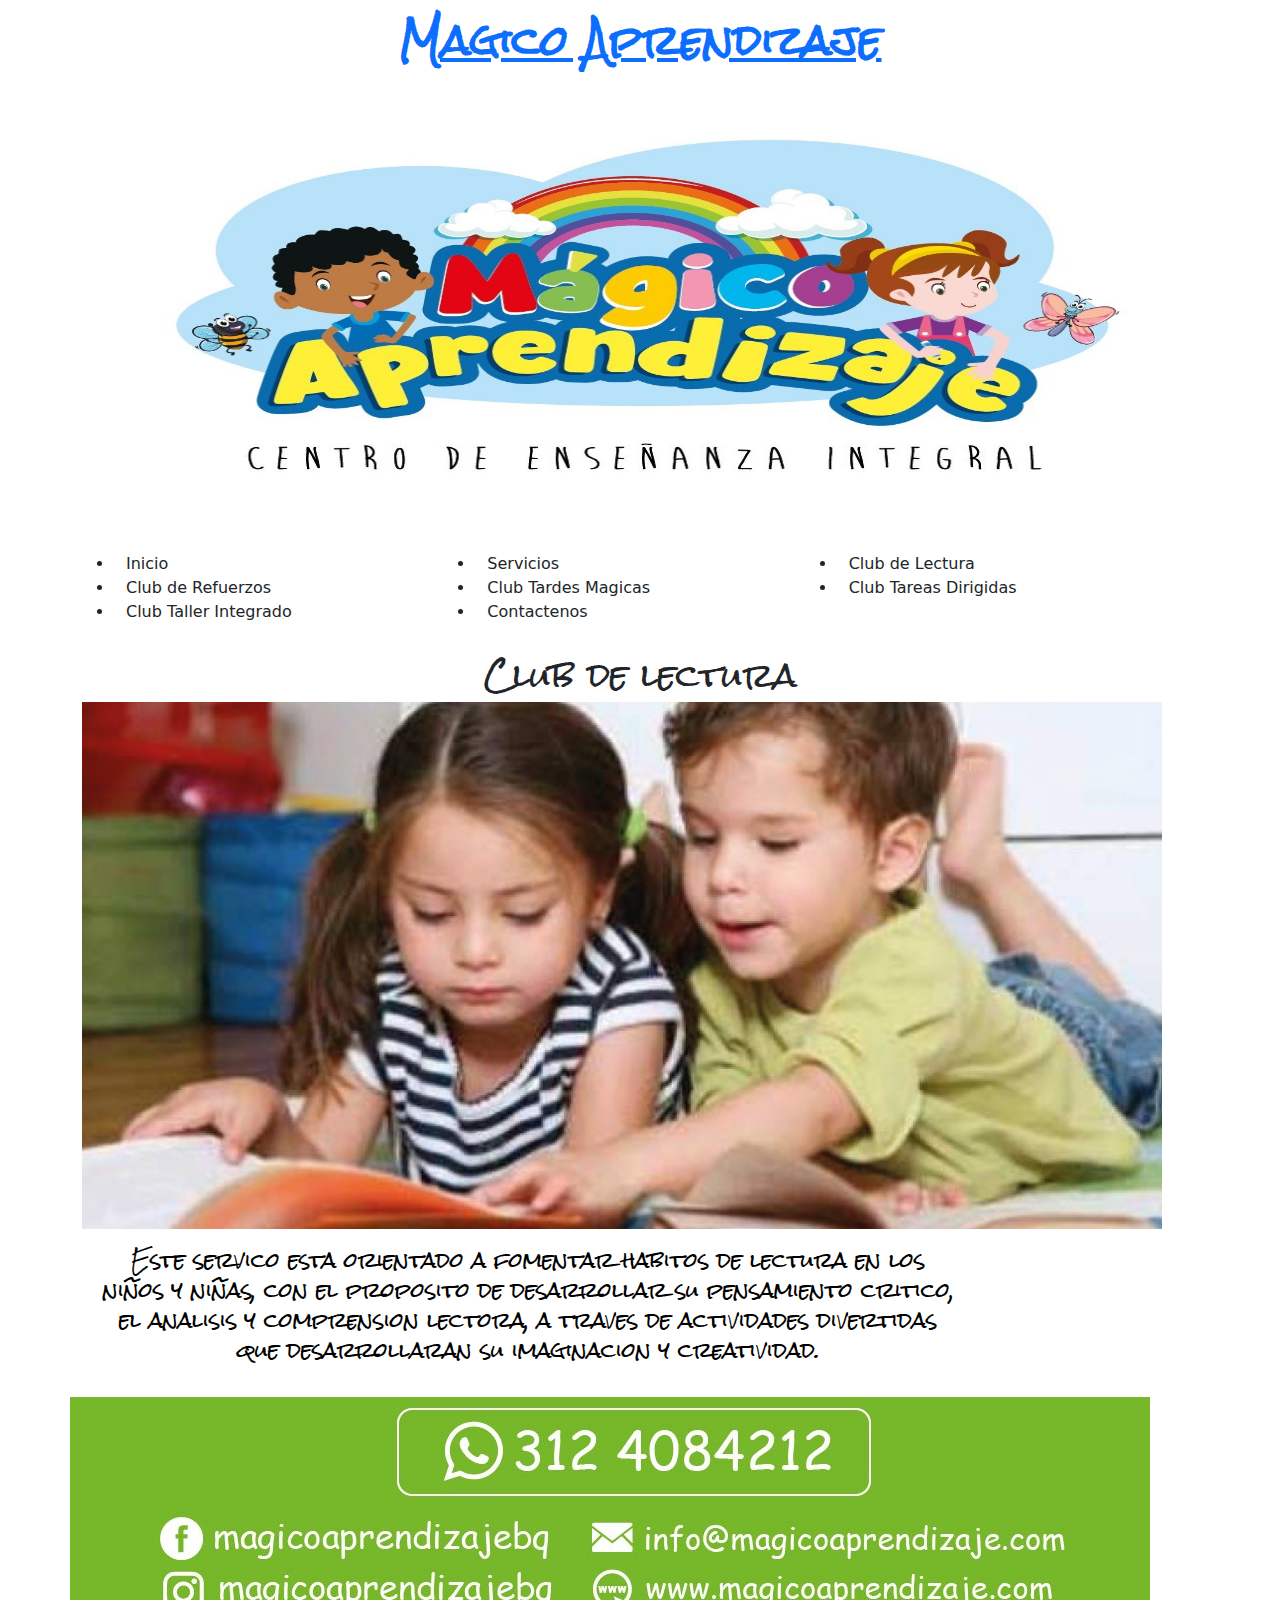
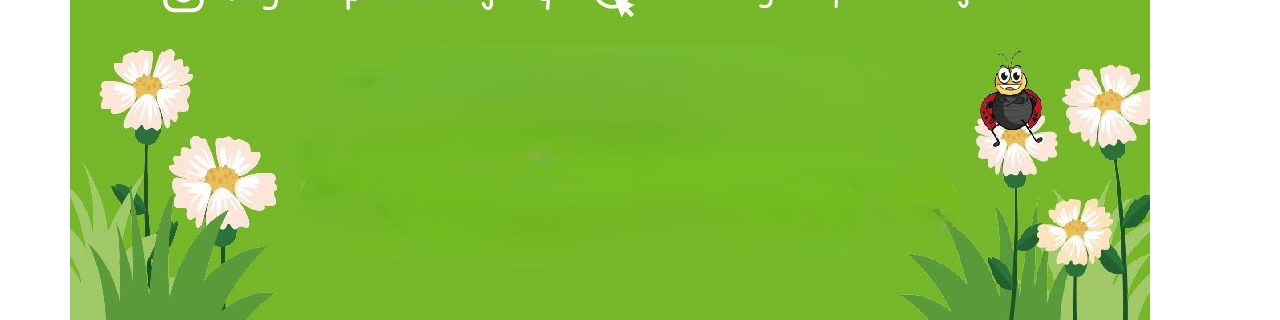
==== pages/clubdelectura.html @ 91eff66f "Primer commit, format y bootstrap." ====
<!DOCTYPE html>
<html lang="en">

<head>
    <meta charset="UTF-8">
    <meta name="viewport" content="width=device-width, initial-scale=1.0">
    <title>Magico Aprendizaje BQ - Club de lectura</title>
    <link rel="shortcut icon" href="../img/favicon.ico" type="image/x-icon">
    <link rel="icon" type="image/png" sizes="32x32" href="../img/favicon-32x32.png">
    <link rel="icon" type="image/png" sizes="16x16" href="../img/favicon-16x16.png">
    <link rel="apple-touch-icon" sizes="180x180" href="../img/apple-touch-icon.png">
    <link rel="stylesheet" href="../css/main.css">
    <!--Bootstrap Fn+Z (formatea)-->
    <link href="https://cdn.jsdelivr.net/npm/bootstrap@5.3.3/dist/css/bootstrap.min.css" rel="stylesheet"
        integrity="sha384-QWTKZyjpPEjISv5WaRU9OFeRpok6YctnYmDr5pNlyT2bRjXh0JMhjY6hW+ALEwIH" crossorigin="anonymous">
    <!-- Bootstrap-->
</head>

<body>
    <header>
        <!-- Container + Row + Col-->
        <nav class="container position-relative">
            <h1><a href="../index.html">Magico Aprendizaje</a></h1>
            <div class="row">
                <img class="logo" src="../img/imgmagicobq.jpeg">
            </div>

            <div class="container position-relative">
                <ul class="row">
                    <li class="col-lg-4 col-md-3 col-sm-12"><a class="nav-link" href="../index.html">Inicio</a></li>
                    <li class="col-lg-4 col-md-3 col-sm-12"><a class="nav-link" href="../index.html"> Servicios</a></li>
                    <li class="col-lg-4 col-md-3 col-sm-12"><a class="nav-link" href="./clubdelectura.html"
                            target="_self">Club de Lectura</a></li>
                    <li class="col-lg-4 col-md-3 col-sm-12"><a class="nav-link" href="./clubderefuerzos.html"
                            target="_self">Club de Refuerzos</a></li>
                    <li class="col-lg-4 col-md-3 col-sm-12"><a class="nav-link" href="./clubtardesmagicas.html"
                            target="_self">Club Tardes Magicas</a></li>
                    <li class="col-lg-4 col-md-3 col-sm-12"><a class="nav-link" href="./clubtareasdirigidas.html"
                            target="_self">Club Tareas Dirigidas</a></li>
                    <li class="col-lg-4 col-md-3 col-sm-12"><a class="nav-link" href="./clubtallerintegrado.html"
                            target="_self">Club Taller Integrado</a></li>
                    <li class="col-lg-4 col-md-3 col-sm-12"><a class="nav-link" href="./contactenos.html"
                            target="_blank">Contactenos</a></li>
                </ul>
                <!--<li><a href="#seccion-5">Inicio</a></li>-->
            </div>
        </nav>
    </header>
    <main>
        <section id="section" class="container position-relative">
            <h2>Club de lectura</h2>
            <div class="container position-relative">
                <img class="row" src="../img/clubdelectura.jpg">
            </div>
            <article class="container-menu">
                <p> Este servico esta orientado a fomentar habitos de lectura en los niños y niñas, con el proposito de
                    desarrollar
                    su pensamiento critico, el analisis y comprension lectora, a traves de actividades divertidas que
                    desarrollaran su imaginacion
                    y creatividad.</p>
            </article>
        </section>
    </main>
    <footer>
        <nav class="container position-relative">
            <img class="row" src="../img/footer1.jpg">
            <img class="row" src="../img/footer2.jpg">
            <img class="row" src="../img/footer3A.jpg">
            <nav>
    </footer>
    <!-- Bootstrap-->
    <script src="https://cdn.jsdelivr.net/npm/bootstrap@5.3.3/dist/js/bootstrap.bundle.min.js"
        integrity="sha384-YvpcrYf0tY3lHB60NNkmXc5s9fDVZLESaAA55NDzOxhy9GkcIdslK1eN7N6jIeHz"
        crossorigin="anonymous"></script>
    <!-- Bootstrap-->
</body>

</html>
---- css/main.css ----
@font-face {
    font-family: "Rock Salt";
    src: url("/fonts/RockSalt-Regular.ttf");
    font-weight: 400;
}

* {
    margin: 0;
    padding: 0;
    box-sizing: 0;
    /*background-color: #bde0fe;*/
}

a {
    /* Remueve Link*/
    text-decoration: none;
    color: black;
    font-weight: bold;
}

img {
    max-width: 100%;
}

.nav-lcc {
    padding: 0rem;
    max-width: 100%;
    height: auto;
    /*   height: 100vh; Altura del contenedor igual a la altura de la ventana */
}

.container-lcc {
    text-align: center;
    /* Centra horizontalmente */
    height: auto;
    /* Altura del contenedor igual a la altura de la ventana */
    display: flex;
    justify-content: center;
    /* Centra horizontalmente */
    align-items: center;
    /* Centra verticalmente */
}

.container-menu-lcc {
    width: 80%;
    padding-left: 10%;
    text-align: center;
    /* Centra horizontalmente */
    height: auto;
    /* Altura del contenedor igual a la altura de la ventana */
    display: flex;
    justify-content: center;
    /* Centra horizontalmente */
    align-items: center;
    /* Centra verticalmente */
}

.logo {
    width: 100%;
    height: 30rem;
    justify-content: center;
    /*Como se alinea co su padre :space-between;*/
    align-items: center;
}

.logo2 {
    width: 50%;
    height: 50%;
    justify-content: center;
    /*Como se alinea co su padre :space-between;*/
    align-items: center;
}

.logo3 {
    width: 80%;
    height: 30%;
    justify-content: center;
    /*Como se alinea co su padre :space-between;*/
    align-items: center;
    display: block;
}

h1 {
    font-family: "Rock Salt";
    font-size: 50px;
    /*font-weight: bold;*/
    padding-top: 1rem;
    text-align: center;
}

h2 {
    font-family: "Rock Salt";
    /*font-weight: bold;*/
    font-size: 30px;
    padding-top: 1rem;
    text-align: center;
}

.menu {
    list-style-type: none;
    display: flex;
    /*Todo se pone en horizontal*/
    /*los elementos flex- funcionan, si el display es flex*/
    flex-direction: row;
    /* Cambiar el orden de las cosas*/
    flex-wrap: nowrap;
    /* flex-flow: row nowrap */
    justify-content: center;
    /*Como se alinea co su padre :space-between;*/
    align-items: start;
    gap: 2rem;
    /* Espacio entre elementos*/
    border-style: none;
}

.menu-item {
    background-color: white;
    color: black;
    font-family: rock salt;
    padding: 1rem;
}

.productos {
    height: 80px;
}

.nosotros {
    height: 80px;
}

article {
    justify-content: center;
    width: 80%;
    color: black;
    justify-content: center;
    padding: 1rem;
    font-family: rock salt;
    text-align: center;
    /* Centra horizontalmente */
    height: auto;
    /* Altura del contenedor igual a la altura de la ventana */
    display: flex;
    justify-content: center;
    /* Centra horizontalmente */
    align-items: center;
    /* Centra verticalmente */
    font-size: 20px;
}

.footer {
    list-style-type: none;
}
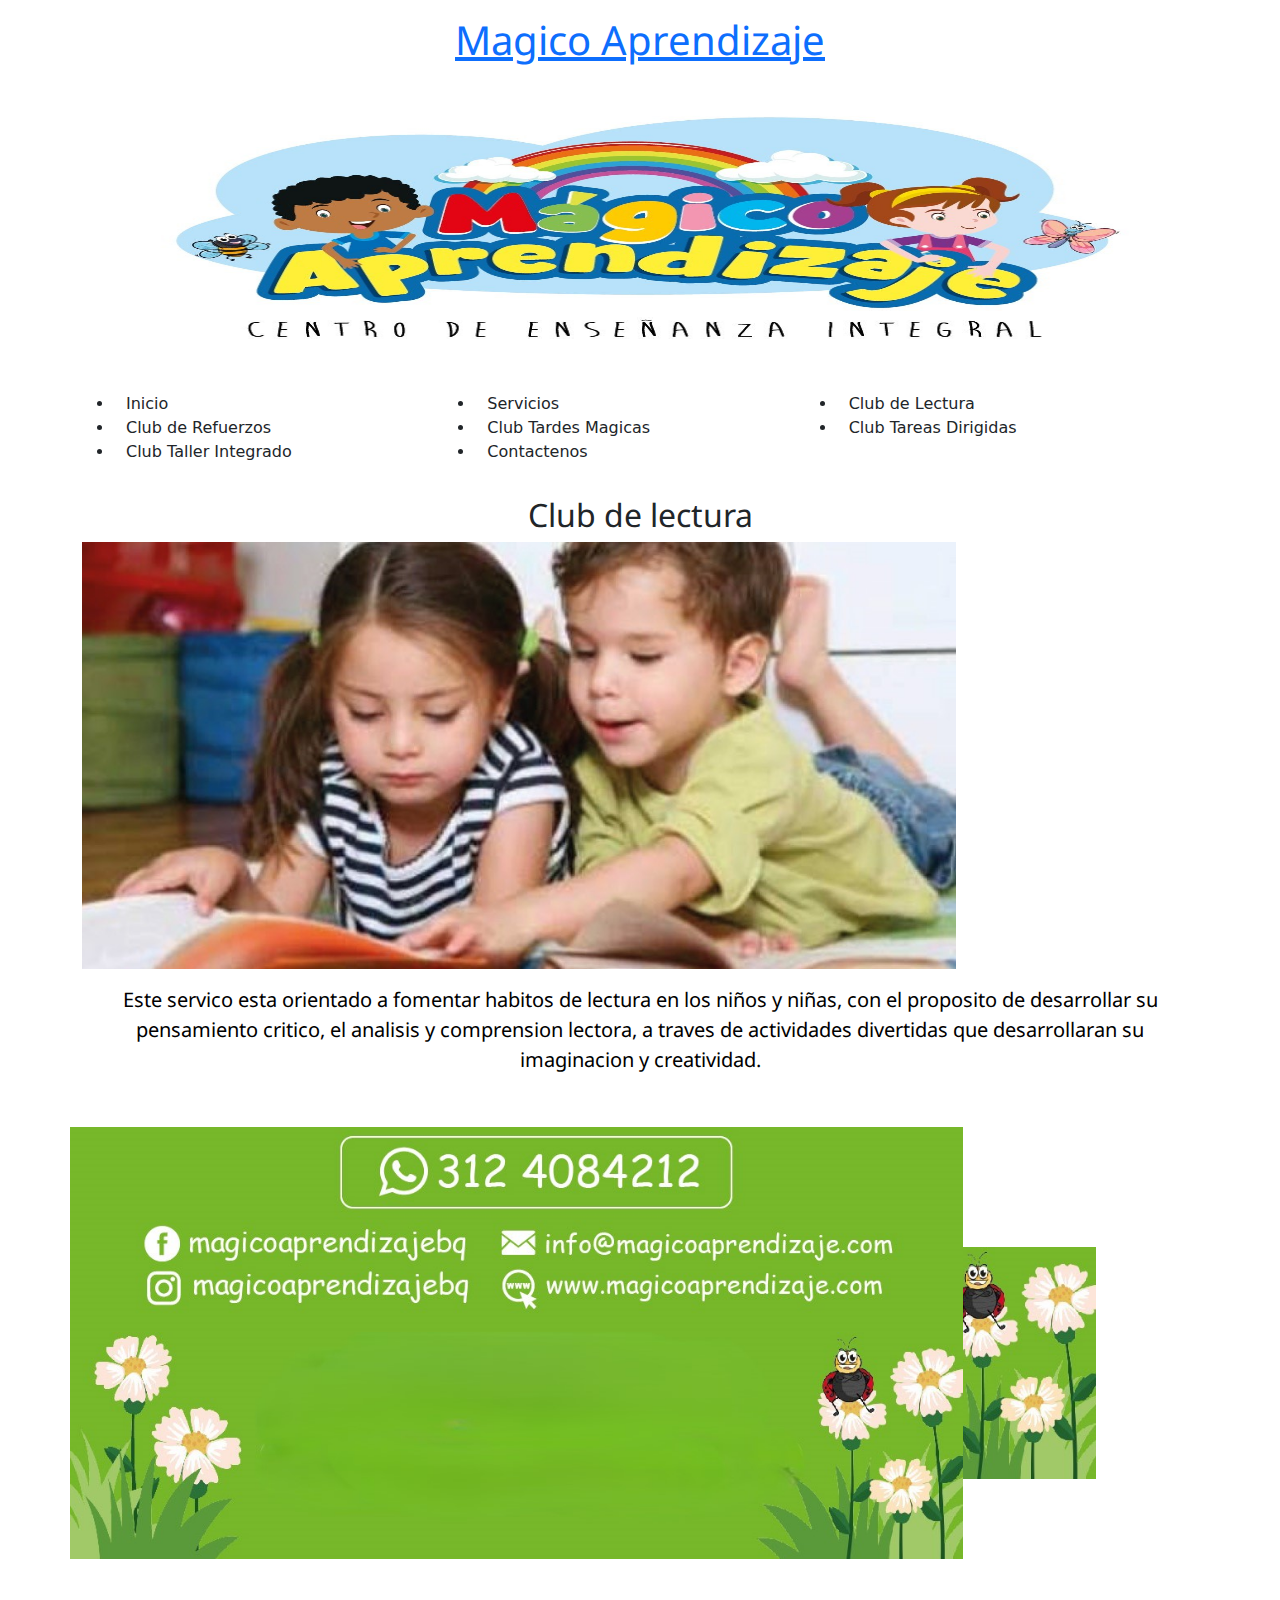
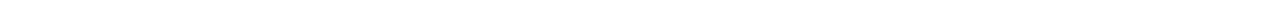
==== commit ec36a2a9: "Tercer commit, cambios pdtes por subir 1." ====
--- a/pages/clubdelectura.html
+++ b/pages/clubdelectura.html
@@ -4,25 +4,42 @@
 <head>
     <meta charset="UTF-8">
     <meta name="viewport" content="width=device-width, initial-scale=1.0">
-    <title>Magico Aprendizaje BQ - Club de lectura</title>
+    <meta name="description"
+        content="Mágico Aprendizaje ofrece servicios de tareas dirigidas, club de lectura y club de refuerzo para niños y adolescentes, ayudándolos a alcanzar su máximo potencial académico.">
+    <meta name="keywords"
+        content="tareas dirigidas, club de lectura, club de refuerzo, aprendizaje, educación, niños, adolescentes, Mágico Aprendizaje">
+    <meta name="author" content="Mágico Aprendizaje">
+    <title>Mágico Aprendizaje - Club de Lectura</title>
+    <!-- Open Graph Meta Tags -->
+    <meta property="og:title" content="Mágico Aprendizaje - Club de Lectura">
+    <meta property="og:description"
+        content="Ofrecemos servicios de tareas dirigidas, club de lectura y club de refuerzo para niños y adolescentes.">
+    <meta property="og:image" content="URL_DE_LA_IMAGEN_DE_PREVISUALIZACION">
+    <meta property="og:url" content="https://luiscossenet.github.io/PreEntrega3-Cossenet/">
+    <meta property="og:type" content="website">
+    <!-- Twitter Card Meta Tags -->
+    <meta name="twitter:card" content="summary_large_image">
+    <meta name="twitter:title" content="Mágico Aprendizaje - Educación y Apoyo Escolar">
+    <meta name="twitter:description"
+        content="Ofrecemos servicios de tareas dirigidas, club de lectura y club de refuerzo para niños y adolescentes.">
+    <meta name="twitter:image" content="https://luiscossenet.github.io/PreEntrega3-Cossenet/img/imgmagicobq.jpeg">
+    <!-- Favicon -->
     <link rel="shortcut icon" href="../img/favicon.ico" type="image/x-icon">
     <link rel="icon" type="image/png" sizes="32x32" href="../img/favicon-32x32.png">
     <link rel="icon" type="image/png" sizes="16x16" href="../img/favicon-16x16.png">
     <link rel="apple-touch-icon" sizes="180x180" href="../img/apple-touch-icon.png">
+    <!-- CSS -->
     <link rel="stylesheet" href="../css/main.css">
-    <!--Bootstrap Fn+Z (formatea)-->
     <link href="https://cdn.jsdelivr.net/npm/bootstrap@5.3.3/dist/css/bootstrap.min.css" rel="stylesheet"
         integrity="sha384-QWTKZyjpPEjISv5WaRU9OFeRpok6YctnYmDr5pNlyT2bRjXh0JMhjY6hW+ALEwIH" crossorigin="anonymous">
-    <!-- Bootstrap-->
 </head>
 
 <body>
     <header>
-        <!-- Container + Row + Col-->
         <nav class="container position-relative">
             <h1><a href="../index.html">Magico Aprendizaje</a></h1>
             <div class="row">
-                <img class="logo" src="../img/imgmagicobq.jpeg">
+                <img class="logo" src="../img/imgmagicobq.jpeg" alt="Magico Aprendizaje">
             </div>
 
             <div class="container position-relative">
@@ -42,7 +59,6 @@
                     <li class="col-lg-4 col-md-3 col-sm-12"><a class="nav-link" href="./contactenos.html"
                             target="_blank">Contactenos</a></li>
                 </ul>
-                <!--<li><a href="#seccion-5">Inicio</a></li>-->
             </div>
         </nav>
     </header>
@@ -50,7 +66,7 @@
         <section id="section" class="container position-relative">
             <h2>Club de lectura</h2>
             <div class="container position-relative">
-                <img class="row" src="../img/clubdelectura.jpg">
+                <img class="row" src="../img/clubdelectura.jpg" alt="Club de Lectura">
             </div>
             <article class="container-menu">
                 <p> Este servico esta orientado a fomentar habitos de lectura en los niños y niñas, con el proposito de
@@ -61,18 +77,17 @@
             </article>
         </section>
     </main>
-    <footer>
-        <nav class="container position-relative">
+    <footer class="container position-relative">
+        <nav>
             <img class="row" src="../img/footer1.jpg">
             <img class="row" src="../img/footer2.jpg">
             <img class="row" src="../img/footer3A.jpg">
-            <nav>
+        </nav>
+        <p>&copy; 2024 Mágico Aprendizaje. Todos los derechos reservados.</p>
     </footer>
-    <!-- Bootstrap-->
     <script src="https://cdn.jsdelivr.net/npm/bootstrap@5.3.3/dist/js/bootstrap.bundle.min.js"
         integrity="sha384-YvpcrYf0tY3lHB60NNkmXc5s9fDVZLESaAA55NDzOxhy9GkcIdslK1eN7N6jIeHz"
         crossorigin="anonymous"></script>
-    <!-- Bootstrap-->
 </body>
 
 </html>--- a/css/main.css
+++ b/css/main.css
@@ -1,32 +1,42 @@
 @font-face {
-    font-family: "Rock Salt";
-    src: url("/fonts/RockSalt-Regular.ttf");
+    font-family: "Noto Sans";
+    src: url("/fonts/NotoSans-VariableFont_wdth.ttf");
     font-weight: 400;
 }
 
 * {
     margin: 0;
     padding: 0;
-    box-sizing: 0;
-    /*background-color: #bde0fe;*/
-}
-
-a {
+    box-sizing: border-box;
+}
+
+.a_web {
     /* Remueve Link*/
     text-decoration: none;
-    color: black;
+    color: white;
     font-weight: bold;
+    text-align: center;
+    justify-content: center;
+}
+
+.aicom_web {
+    /* Remueve Link*/
+    text-decoration: none;
+    color: white;
+    font-weight: bold;
+    text-align: center;
+    justify-content: center;
+
 }
 
 img {
-    max-width: 100%;
+    max-width: 80%;
 }
 
 .nav-lcc {
     padding: 0rem;
     max-width: 100%;
     height: auto;
-    /*   height: 100vh; Altura del contenedor igual a la altura de la ventana */
 }
 
 .container-lcc {
@@ -38,6 +48,9 @@
     justify-content: center;
     /* Centra horizontalmente */
     align-items: center;
+    position: relative;
+
+    margin-bottom: 100px;
     /* Centra verticalmente */
 }
 
@@ -56,15 +69,15 @@
 }
 
 .logo {
-    width: 100%;
-    height: 30rem;
+    width: 80%;
+    height: 20rem;
     justify-content: center;
     /*Como se alinea co su padre :space-between;*/
     align-items: center;
 }
 
 .logo2 {
-    width: 50%;
+    width: 80%;
     height: 50%;
     justify-content: center;
     /*Como se alinea co su padre :space-between;*/
@@ -81,16 +94,14 @@
 }
 
 h1 {
-    font-family: "Rock Salt";
+    font-family: "Noto Sans";
     font-size: 50px;
-    /*font-weight: bold;*/
     padding-top: 1rem;
     text-align: center;
 }
 
 h2 {
-    font-family: "Rock Salt";
-    /*font-weight: bold;*/
+    font-family: "Noto Sans";
     font-size: 30px;
     padding-top: 1rem;
     text-align: center;
@@ -104,7 +115,6 @@
     flex-direction: row;
     /* Cambiar el orden de las cosas*/
     flex-wrap: nowrap;
-    /* flex-flow: row nowrap */
     justify-content: center;
     /*Como se alinea co su padre :space-between;*/
     align-items: start;
@@ -116,7 +126,7 @@
 .menu-item {
     background-color: white;
     color: black;
-    font-family: rock salt;
+    font-family: "Noto Sans", sans-serif;
     padding: 1rem;
 }
 
@@ -130,23 +140,115 @@
 
 article {
     justify-content: center;
-    width: 80%;
+    width: 100%;
     color: black;
-    justify-content: center;
     padding: 1rem;
-    font-family: rock salt;
+    font-family: "Noto Sans", sans-serif;
     text-align: center;
     /* Centra horizontalmente */
     height: auto;
     /* Altura del contenedor igual a la altura de la ventana */
     display: flex;
-    justify-content: center;
     /* Centra horizontalmente */
     align-items: center;
     /* Centra verticalmente */
     font-size: 20px;
 }
 
-.footer {
-    list-style-type: none;
+.centered-text {
+    padding: 2rem;
+    position: absolute;
+    font-family: "Noto Sans", sans-serif;
+    top: 10%;
+    left: 50%;
+    transform: translate(-50%, -50%);
+    color: white;
+    /* Cambiar el color según el fondo de la imagen */
+}
+
+.left-text {
+    padding: 2rem;
+    position: absolute;
+    font-family: "Noto Sans", sans-serif;
+    top: 60%;
+    left: 60%;
+    transform: translate(-50%, -50%);
+    color: white;
+    /* Cambiar el color según el fondo de la imagen */
+}
+
+.right-text {
+    padding: 1rem;
+    position: absolute;
+    font-family: "Noto Sans", sans-serif;
+    top: 50%;
+    left: 50%;
+    transform: translate(-50%, -50%);
+    font-size: 20px;
+    color: white;
+    /* Cambiar el color según el fondo de la imagen */
+}
+
+footer {
+   background: url('../img/footer3A.jpg') no-repeat center center;
+    background-size: 80%;
+    height: 30%;
+    color: white;
+    text-align: center;
+    padding: 20px;
+}
+
+.contact-container {
+    background-color: #7FC242;
+    padding: 20px;
+    border-radius: 10px;
+    display: flex;
+    flex-direction: column;
+    align-items: center;
+}
+
+.contact-item {
+    display: flex;
+    align-items: center;
+    margin: 10px 0;
+}
+
+.contact-item  {
+    width: 24px;
+    /* Tamaño de los iconos */
+    height: 24px;
+    margin-right: 10px;
+}
+
+.contact-item span {
+    font-size: 1.2em;
+    color: white;
+}
+
+.contact-icons {
+    text-align: center;
+    margin-top: 20px;
+    font-family: "Noto Sans", sans-serif;
+    font-size: 20px;
+}
+
+.contact-icons img {
+    width: 48px;
+    /* Ajustar según sea necesario */
+    height: auto;
+    margin-right: 10px;
+}
+
+.spacer {
+    height: 20px;
+}
+.line {
+    display: flex;
+    font-family: "Noto Sans", sans-serif;
+    justify-content: center;
+    align-items: center;
+    margin: 10px 0;
+}
+.line img, .line i {
+    margin: 0 10px;
 }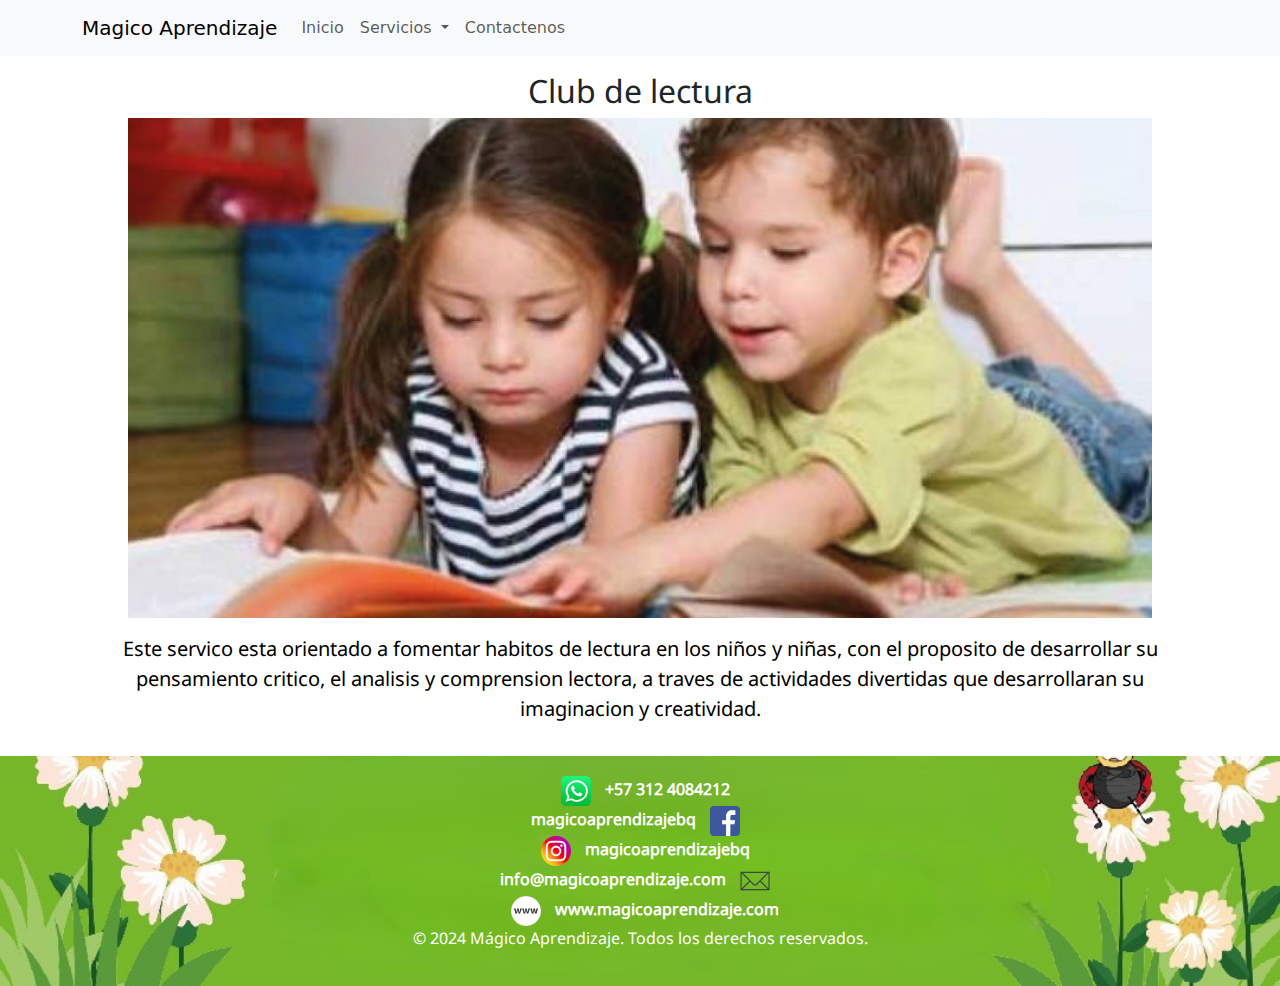
==== commit bd96b0aa: "Sexto commit, cambios pdtes por subir links." ====
--- a/pages/clubdelectura.html
+++ b/pages/clubdelectura.html
@@ -36,39 +36,45 @@
 
 <body>
     <header>
-        <nav class="container position-relative">
-            <h1><a href="../index.html">Magico Aprendizaje</a></h1>
-            <div class="row">
-                <img class="logo" src="../img/imgmagicobq.jpeg" alt="Magico Aprendizaje">
-            </div>
-
-            <div class="container position-relative">
-                <ul class="row">
-                    <li class="col-lg-4 col-md-3 col-sm-12"><a class="nav-link" href="../index.html">Inicio</a></li>
-                    <li class="col-lg-4 col-md-3 col-sm-12"><a class="nav-link" href="../index.html"> Servicios</a></li>
-                    <li class="col-lg-4 col-md-3 col-sm-12"><a class="nav-link" href="./clubdelectura.html"
-                            target="_self">Club de Lectura</a></li>
-                    <li class="col-lg-4 col-md-3 col-sm-12"><a class="nav-link" href="./clubderefuerzos.html"
-                            target="_self">Club de Refuerzos</a></li>
-                    <li class="col-lg-4 col-md-3 col-sm-12"><a class="nav-link" href="./clubtardesmagicas.html"
-                            target="_self">Club Tardes Magicas</a></li>
-                    <li class="col-lg-4 col-md-3 col-sm-12"><a class="nav-link" href="./clubtareasdirigidas.html"
-                            target="_self">Club Tareas Dirigidas</a></li>
-                    <li class="col-lg-4 col-md-3 col-sm-12"><a class="nav-link" href="./clubtallerintegrado.html"
-                            target="_self">Club Taller Integrado</a></li>
-                    <li class="col-lg-4 col-md-3 col-sm-12"><a class="nav-link" href="./contactenos.html"
-                            target="_blank">Contactenos</a></li>
-                </ul>
+        <nav class="navbar navbar-expand-lg navbar-light bg-light">
+            <div class="container">
+                <a class="navbar-brand" href="../index.html">Magico Aprendizaje</a>
+                <button class="navbar-toggler" type="button" data-bs-toggle="collapse" data-bs-target="#navbarNav"
+                    aria-controls="navbarNav" aria-expanded="false" aria-label="Toggle navigation">
+                    <span class="navbar-toggler-icon"></span>
+                </button>
+                <div class="collapse navbar-collapse" id="navbarNav">
+                    <ul class="navbar-nav">
+                        <li class="nav-item">
+                            <a class="nav-link" href="../index.html">Inicio</a>
+                        </li>
+                        <li class="nav-item dropdown">
+                            <a class="nav-link dropdown-toggle" href="#" id="navbarDropdown" role="button">
+                                Servicios
+                            </a>
+                            <ul class="dropdown-menu">
+                                <li><a class="dropdown-item" href="../pages/clubdelectura.html">Club de Lectura</a></li>
+                                <li><a class="dropdown-item" href="../pages/clubderefuerzos.html">Club de Refuerzos</a></li>
+                                <li><a class="dropdown-item" href="../pages/clubtardesmagicas.html">Club Tardes Mágicas</a></li>
+                                <li><a class="dropdown-item" href="../pages/clubtareasdirigidas.html">Club Tareas Dirigidas</a></li>
+                                <li><a class="dropdown-item" href="../pages/clubtallerintegrado.html">Club Taller Integrado</a></li>
+                            </ul>
+                        </li>
+                        <li class="nav-item">
+                            <a class="nav-link" href="../pages/contactenos.html" target="_blank">Contactenos</a>
+                        </li>
+                    </ul>
+                </div>
             </div>
         </nav>
     </header>
     <main>
         <section id="section" class="container position-relative">
             <h2>Club de lectura</h2>
-            <div class="container position-relative">
-                <img class="row" src="../img/clubdelectura.jpg" alt="Club de Lectura">
+            <div class="image-container">
+                <img class="responsive-image" src="../img/clubdelectura.jpg" alt="Club de Lectura">
             </div>
-            <article class="container-menu">
+            <article>
                 <p> Este servico esta orientado a fomentar habitos de lectura en los niños y niñas, con el proposito de
                     desarrollar
                     su pensamiento critico, el analisis y comprension lectora, a traves de actividades divertidas que
@@ -77,13 +83,46 @@
             </article>
         </section>
     </main>
-    <footer class="container position-relative">
-        <nav>
-            <img class="row" src="../img/footer1.jpg">
-            <img class="row" src="../img/footer2.jpg">
-            <img class="row" src="../img/footer3A.jpg">
-        </nav>
-        <p>&copy; 2024 Mágico Aprendizaje. Todos los derechos reservados.</p>
+    <footer>
+
+        <div class="line">
+            <a class="aicom_web whatsapp-link"
+                href="https://api.whatsapp.com/send?phone=+573124084212&text=Hola,%20estoy%20interesado%20en%20los%20servicios%20de%20Club%20de%20Lectura."
+                target="_blank">
+                <img src="../img/whatsapp_icon_2.png" alt="Image 1" width="30" height="30">
+                <span>+57 312 4084212</span>
+            </a>
+        </div>
+
+        <div class="line">
+            <a class="aicom_web facebook-link" href="https://www.facebook.com/magicoaprendizajebq" target="_blank">
+                <span>magicoaprendizajebq</span>
+                <img src="../img/facebook_icon.png" alt="Image 2" width="30" height="30">
+            </a>
+        </div>
+        <div class="line">
+            <a class="aicom_web instagram-link" href="https://www.instagram.com/magicoaprendizajebq" target="_blank">
+                <img src="../img/instagram_icon.png" alt="Image 3" width="30" height="30">
+                <span>magicoaprendizajebq</span>
+            </a>
+        </div>
+
+        <div class="line">
+            <a class="aicom_web mail-link" href="mailto:info@magicoaprendizaje.com">
+                <span>info@magicoaprendizaje.com</span>
+                <img src="../img/mail_icon.png" alt="Image 4" width="30" height="30">
+            </a>
+
+        </div>
+        <div class="line">
+            <a class="aicom_web web-link" href="https://www.magicoaprendizaje.com" target="_blank">
+                <img src="../img/www_icon.png" alt="Image 4" width="30" height="30">
+                <span>www.magicoaprendizaje.com</span>
+            </a>
+        </div>
+        <div class="line">
+            <p>&copy; 2024 Mágico Aprendizaje. Todos los derechos reservados.</p>
+        </div>
     </footer>
     <script src="https://cdn.jsdelivr.net/npm/bootstrap@5.3.3/dist/js/bootstrap.bundle.min.js"
         integrity="sha384-YvpcrYf0tY3lHB60NNkmXc5s9fDVZLESaAA55NDzOxhy9GkcIdslK1eN7N6jIeHz"
--- a/css/main.css
+++ b/css/main.css
@@ -13,7 +13,8 @@
 .a_web {
     /* Remueve Link*/
     text-decoration: none;
-    color: white;
+    font-family: "Noto Sans";
+    color: black;
     font-weight: bold;
     text-align: center;
     justify-content: center;
@@ -26,7 +27,27 @@
     font-weight: bold;
     text-align: center;
     justify-content: center;
-
+    font-family: "Noto Sans";
+}
+
+.whatsapp-link:hover {
+    background-color: #1DA851;
+}
+
+.facebook-link:hover {
+    background-color: #2d4373;
+}
+
+.instagram-link:hover {
+    background-color: #bc2a8d;
+}
+
+.mail-link:hover {
+    background-color:rgba(0, 0, 0, .15);
+}
+
+.web-link:hover {
+    background-color:rgba(0, 0, 0, .15);
 }
 
 img {
@@ -49,8 +70,7 @@
     /* Centra horizontalmente */
     align-items: center;
     position: relative;
-
-    margin-bottom: 100px;
+    /*margin-bottom: 100px;*/
     /* Centra verticalmente */
 }
 
@@ -66,6 +86,21 @@
     /* Centra horizontalmente */
     align-items: center;
     /* Centra verticalmente */
+}
+
+.image-container {
+    display: flex;
+    justify-content: center;
+    align-items: center;
+    width: 100%;
+    height: auto;
+    overflow: hidden;
+}
+
+.responsive-image {
+    max-width: 100%;
+    height: auto;
+    object-fit: cover; /* Ajusta la imagen para que cubra el contenedor sin distorsionarse */
 }
 
 .logo {
@@ -190,12 +225,14 @@
 }
 
 footer {
-   background: url('../img/footer3A.jpg') no-repeat center center;
-    background-size: 80%;
+    background: url('/img/footer3A.jpg') no-repeat center center;
+    background-size:cover;
     height: 30%;
     color: white;
     text-align: center;
     padding: 20px;
+    flex-direction: column;
+    
 }
 
 .contact-container {
@@ -213,7 +250,7 @@
     margin: 10px 0;
 }
 
-.contact-item  {
+.contact-item {
     width: 24px;
     /* Tamaño de los iconos */
     height: 24px;
@@ -242,13 +279,106 @@
 .spacer {
     height: 20px;
 }
+
 .line {
     display: flex;
     font-family: "Noto Sans", sans-serif;
     justify-content: center;
     align-items: center;
-    margin: 10px 0;
-}
-.line img, .line i {
+}
+
+.line img,
+.line i {
     margin: 0 10px;
+}
+
+/***/
+
+.dropdown-toggle::after {
+    display: inline-block;
+    width: 0;
+    height: 0;
+    margin-left: .255em;
+    vertical-align: .255em;
+    content: "";
+    border-top: .3em solid;
+    border-right: .3em solid transparent;
+    border-bottom: 0;
+    border-left: .3em solid transparent;
+}
+
+.dropdown-menu {
+    display: none;
+    position: absolute;
+    top: 100%;
+    left: 0;
+    z-index: 1000;
+    float: left;
+    min-width: 10rem;
+    padding: .5rem 0;
+    margin: 0;
+    font-size: 1rem;
+    color: #212529;
+    text-align: left;
+    list-style: none;
+    background-color: #fff;
+    background-clip: padding-box;
+    border: 1px solid rgba(0, 0, 0, .15);
+    border-radius: .25rem;
+}
+
+.dropdown-item {
+    display: block;
+    width: 100%;
+    padding: .25rem 1.5rem;
+    clear: both;
+    font-weight: 400;
+    color: #212529;
+    text-align: inherit;
+    white-space: nowrap;
+    background-color: transparent;
+    border: 0;
+    text-decoration: none;
+}
+
+.dropdown-item:hover,
+.dropdown-item:focus {
+    color: #16181b;
+    text-decoration: none;
+    background-color: #f8f9fa;
+}
+
+.dropdown:hover .dropdown-menu {
+    display: block;
+}
+
+
+/***/
+
+/* Media query para pantallas más pequeñas */
+@media (max-width: 768px) {
+    footer {
+        background-size: cover; /* Asegura que la imagen cubra el área del footer */
+        height: auto; /* Ajusta la altura automáticamente según el contenido */
+    }
+
+    .line img {
+        width: 20px; /* Ajusta el tamaño de los iconos para móviles */
+        height: 20px; 
+    }
+
+    .line span {
+        font-size: 0.9em; /* Ajusta el tamaño del texto para móviles */
+    }
+}
+
+@media (min-width: 768px) {
+    .image-container {
+        height: 500px; /* Ajusta la altura según sea necesario para pantallas grandes */
+    }
+
+    .responsive-image {
+        height: 100%;
+        width: auto; /* Mantiene la proporción de la imagen */
+    }
 }